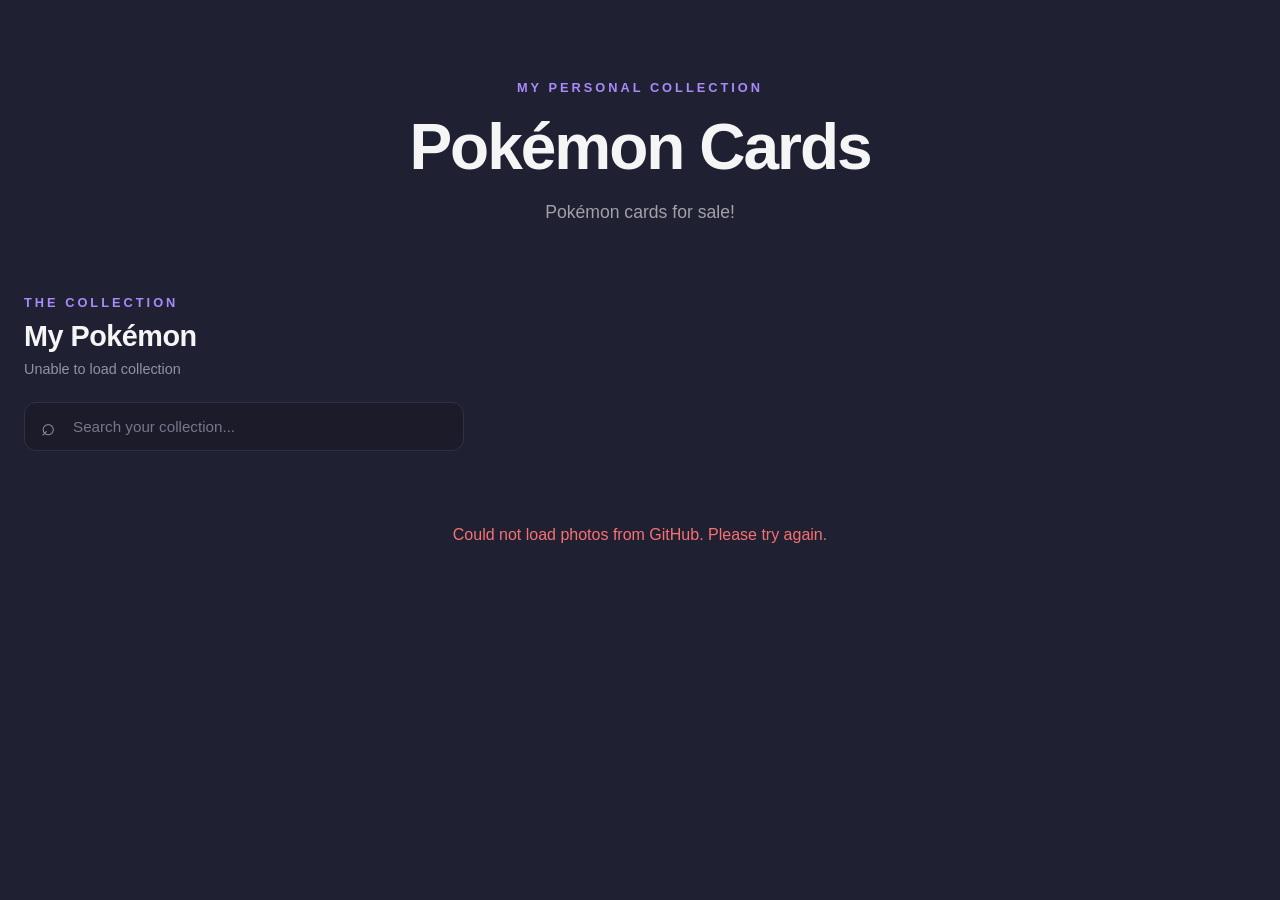
==== collection.html @ fe830762 "homepage + repairs" ====
<!DOCTYPE html>
<html lang="en">

<head>
    <meta charset="UTF-8">
    <meta name="viewport" content="width=device-width, initial-scale=1.0">

    <title>Pokémon Card Collection | Cars Shop</title>

    <link rel="stylesheet" href="css/style.css">
    <script src="js/main.js" defer></script>
</head>

<body>

    <main class="container">

        <header class="header">
            <p class="eyebrow">MY PERSONAL COLLECTION</p>
            <h1>Pokémon Cards</h1>
            <p class="subtitle">
                Pokémon cards for sale!
            </p>
        </header>

  

<section class="gallery-section">

    <div class="gallery-heading">
        <div>
            <p class="eyebrow">THE COLLECTION</p>
            <h2>My Pokémon</h2>
            <p id="gallery-count">Loading collection...</p>
        </div>
    </div>

    <div class="search-container">
        <span class="search-icon">⌕</span>
        <input
            type="search"
            id="pokemon-search"
            placeholder="Search your collection..."
            aria-label="Search Pokémon"
            autocomplete="off"
        >
    </div>

    <div
        class="gallery"
        id="pokemon-gallery"
        aria-label="Pokémon card collection"
    >
    </div>

    <p
        id="gallery-status"
        class="gallery-status"
        role="status"
        aria-live="polite"
    ></p>

</section>


    </main>

</body>
</html>
---- css/style.css ----
/* =========================
   GENERAL
========================= */

* {
    box-sizing: border-box;
}

body {
    margin: 0;
    padding: 40px 24px;
    font-family: Arial, Helvetica, sans-serif;
    background: #202033;
    color: #f5f5f5;
    min-height: 100vh;
}

/* =========================
   HEADER
========================= */

.container {
    max-width: 1400px;
    margin: 0 auto;
}

.header {
    text-align: center;
    margin: 40px 0 60px;
}

.eyebrow {
    color: #a78bfa;
    font-size: 0.8rem;
    font-weight: bold;
    letter-spacing: 3px;
}

h1 {
    font-size: clamp(2.5rem, 6vw, 4rem);
    margin: 15px 0;
    letter-spacing: -2px;
}

.subtitle {
    color: #a1a1aa;
    font-size: 1.1rem;
}

/* =========================
   GALLERY
========================= */

.gallery {
    display: grid;
    grid-template-columns: repeat(
        auto-fill,
        minmax(220px, 1fr)
    );
    gap: 40px 30px;
}

.item {
    text-align: center;
    min-width: 0;
}

/* =========================
   POKEMON CARDS
========================= */

.kaart {
    display: block;
    width: 100%;
    padding: 0;
    border: none;
    background: transparent;
    aspect-ratio: 63 / 88;
    perspective: 1200px;
    cursor: pointer;
}

.kaart-binnen {
    display: block;
    position: relative;
    width: 100%;
    height: 100%;
    transform-style: preserve-3d;
    transition: transform 0.65s ease;
}

.kaart.omgedraaid .kaart-binnen {
    transform: rotateY(180deg);
}

.kaart img {
    position: absolute;
    inset: 0;
    width: 100%;
    height: 100%;
    object-fit: contain;
    border-radius: 12px;

    backface-visibility: hidden;
    -webkit-backface-visibility: hidden;

    transition: filter 0.3s ease;
}

.kaart .back {
    transform: rotateY(180deg);
}

/* Hover effect */

.kaart:hover {
    filter: drop-shadow(0 12px 20px rgba(139, 92, 246, 0.2));
}

.kaart:focus-visible {
    outline: 3px solid #a78bfa;
    outline-offset: 5px;
    border-radius: 12px;
}

/* =========================
   POKEMON NAME
========================= */

.naam {
    margin-top: 16px;
    font-size: 1.2rem;
    font-weight: 600;
    color: #e4e4e7;
}

/* =========================
   FOOTER
========================= */

.footer {
    text-align: center;
    color: #71717a;
    font-size: 0.9rem;
    margin-top: 80px;
}

/* =========================
   MOBILE
========================= */

@media (max-width: 600px) {
    body {
        padding: 20px 16px;
    }

    .header {
        margin: 30px 0 40px;
    }

    .gallery {
        grid-template-columns: repeat(2, minmax(0, 1fr));
        gap: 30px 16px;
    }

    .naam {
        font-size: 1rem;
    }
}

/* Reduced motion accessibility */

@media (prefers-reduced-motion: reduce) {
    .kaart-binnen {
        transition: none;
    }
}


/* =========================
   DYNAMIC GALLERY
========================= */

.gallery-section {
    margin-top: 50px;
}

.gallery-heading {
    display: flex;
    justify-content: space-between;
    align-items: center;
    gap: 15px;
    margin-bottom: 30px;
}

.gallery-heading h2 {
    font-size: 1.6rem;
    margin: 0;
}

#gallery-count {
    color: #a1a1aa;
    font-size: 0.9rem;
}

.gallery-status {
    color: #a1a1aa;
    text-align: center;
    margin-top: 30px;
}

.gallery-status.error {
    color: #f87171;
}

.gallery-status:empty {
    display: none;
}


/* =========================
   PREMIUM GALLERY
========================= */

.gallery-section {
    margin-top: 60px;
}

.gallery-heading {
    display: flex;
    justify-content: space-between;
    align-items: center;
    margin-bottom: 25px;
}

.gallery-heading .eyebrow {
    margin-bottom: 10px;
}

.gallery-heading h2 {
    font-size: 1.8rem;
    margin: 0 0 8px;
    letter-spacing: -0.5px;
}

#gallery-count {
    color: #9292a5;
    font-size: 0.9rem;
    margin: 0;
}

/* SEARCH BAR */

.search-container {
    position: relative;
    max-width: 440px;
    margin-bottom: 40px;
}

.search-icon {
    position: absolute;
    left: 17px;
    top: 50%;
    transform: translateY(-50%);
    font-size: 1.5rem;
    color: #9292a5;
    pointer-events: none;
}

#pokemon-search {
    width: 100%;
    padding: 15px 18px 15px 48px;
    background: #1b1b29;
    border: 1px solid #303044;
    border-radius: 12px;
    color: #f5f5f5;
    font-size: 0.95rem;
    outline: none;
    transition: border-color 0.2s ease;
}

#pokemon-search::placeholder {
    color: #77778b;
}

#pokemon-search:focus {
    border-color: #8b5cf6;
}

/* GALLERY GRID */

.gallery {
    display: grid;
    grid-template-columns: repeat(
        auto-fill,
        minmax(220px, 1fr)
    );
    gap: 40px 30px;
}

/* NO HOVER EFFECTS */

.kaart,
.kaart img {
    transition: none !important;
}

.kaart:hover {
    filter: none !important;
    transform: none !important;
}

/* CARD NAME */

.naam {
    color: #e4e4ed;
    font-size: 1.1rem;
    font-weight: 600;
    margin-top: 15px;
}

/* STATUS */

.gallery-status {
    color: #9292a5;
    text-align: center;
    margin-top: 35px;
}

.gallery-status.error {
    color: #f87171;
}

.gallery-status:empty {
    display: none;
}

/* MOBILE */

@media (max-width: 600px) {
    .gallery-section {
        margin-top: 40px;
    }

    .gallery-heading h2 {
        font-size: 1.5rem;
    }

    .search-container {
        max-width: 100%;
        margin-bottom: 30px;
    }
}
 


/* =========================
   HOMEPAGE
========================= */

.home-page {
    min-height: 100vh;
    display: flex;
    align-items: center;
    justify-content: center;
    padding: 50px 24px;
}

.home-container {
    width: 100%;
    max-width: 1100px;
    margin: 0 auto;
}

.home-header {
    text-align: center;
    margin-bottom: 65px;
}

.home-header h1 {
    font-size: clamp(2.8rem, 7vw, 5rem);
    margin: 15px 0;
    letter-spacing: -3px;
}

.home-subtitle {
    color: #a1a1aa;
    font-size: 1.1rem;
    line-height: 1.6;
}

.home-options {
    display: grid;
    grid-template-columns: repeat(2, minmax(0, 1fr));
    gap: 25px;
}

.home-card {
    position: relative;
    display: flex;
    align-items: center;
    min-height: 300px;
    padding: 45px;
    overflow: hidden;

    text-decoration: none;
    color: #f5f5f5;

    background: linear-gradient(
        145deg,
        #292940,
        #1b1b29
    );

    border: 1px solid #38384e;
    border-radius: 20px;

    transition: border-color 0.25s ease;
}


.home-card-content {
    position: relative;
    z-index: 1;
}

.home-card-label {
    color: #a78bfa;
    font-size: 0.75rem;
    font-weight: bold;
    letter-spacing: 3px;
}

.home-card h2 {
    font-size: clamp(2rem, 4vw, 3rem);
    margin: 18px 0 12px;
    letter-spacing: -1px;
}

.home-card p {
    color: #a1a1aa;
    font-size: 1rem;
    line-height: 1.7;
    max-width: 340px;
    margin-bottom: 30px;
}

.home-card-link {
    display: inline-flex;
    align-items: center;
    gap: 12px;
    color: #c4b5fd;
    font-weight: 600;
}

.home-card-link span {
    font-size: 1.3rem;
}

.home-footer {
    margin-top: 65px;
    text-align: center;
    color: #71717a;
    font-size: 0.85rem;
}

/* HOMEPAGE MOBILE */

@media (max-width: 650px) {

    .home-page {
        padding: 40px 20px;
    }

    .home-header {
        margin-bottom: 40px;
    }

    .home-header h1 {
        letter-spacing: -2px;
    }

    .home-options {
        grid-template-columns: 1fr;
        gap: 18px;
    }

    .home-card {
        min-height: 230px;
        padding: 30px;
    }

    .home-footer {
        margin-top: 40px;
    }
}


/* =========================
   REPAIRS PAGE
========================= */

.repairs-content {
    max-width: 700px;
    margin: 0 auto;
    padding: 45px;
    text-align: center;
    background: #1b1b29;
    border: 1px solid #303044;
    border-radius: 18px;
}

.repairs-content h2 {
    font-size: 1.8rem;
    margin-bottom: 15px;
}

.repairs-content p {
    color: #a1a1aa;
    line-height: 1.7;
}

.back-home {
    display: inline-block;
    margin-top: 30px;
    color: #c4b5fd;
    text-decoration: none;
    font-weight: 600;
}

@media (max-width: 600px) {
    .repairs-content {
        padding: 30px 20px;
    }
}
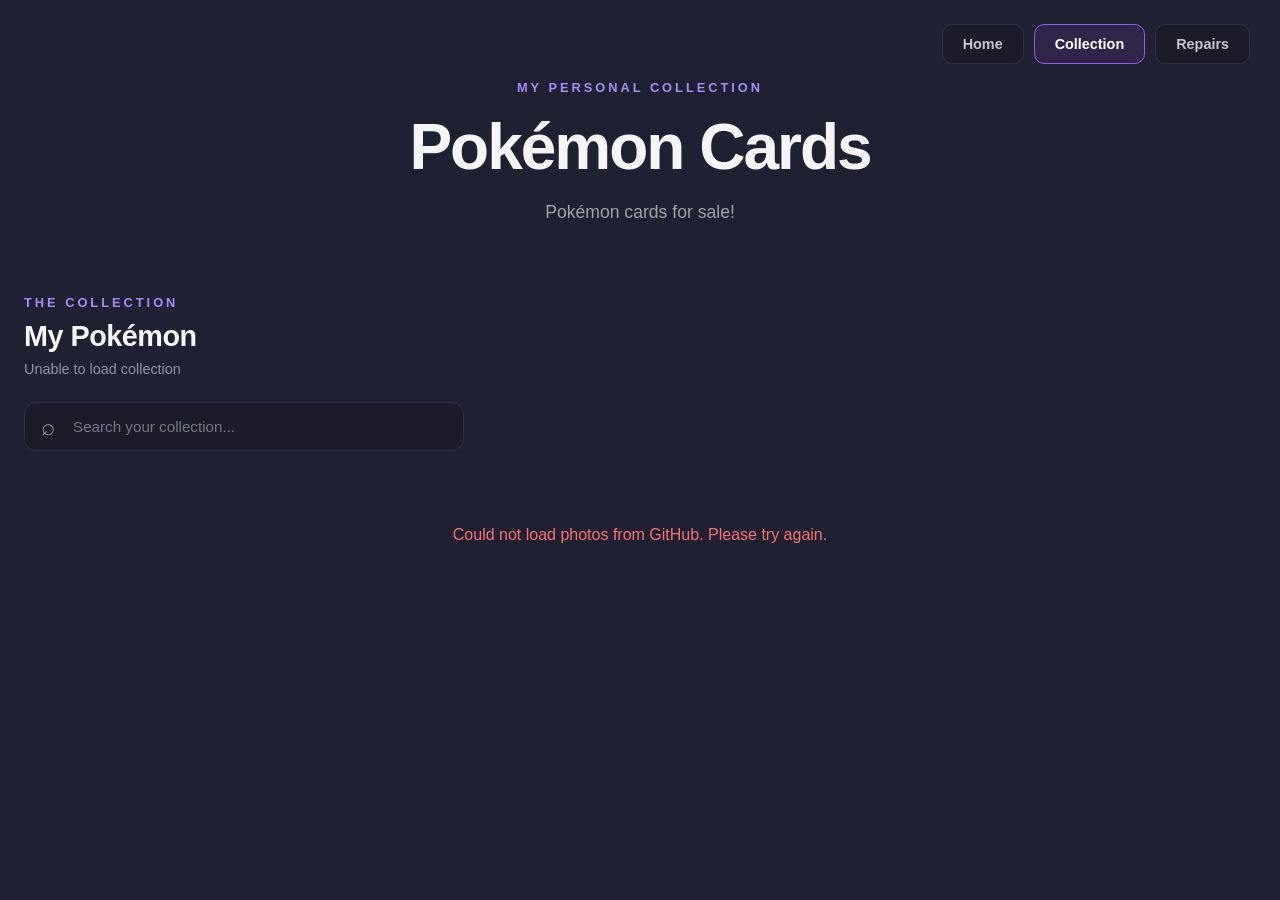
==== commit 7de81227: "added navigation" ====
--- a/collection.html
+++ b/collection.html
@@ -15,6 +15,14 @@
 <body>
 
     <main class="container">
+
+        
+<nav class="site-nav" aria-label="Main navigation">
+    <a href="index.html">Home</a>
+    <a href="collection.html" class="active" aria-current="page">Collection</a>
+    <a href="repairs.html">Repairs</a>
+</nav>
+
 
         <header class="header">
             <p class="eyebrow">MY PERSONAL COLLECTION</p>
--- a/css/style.css
+++ b/css/style.css
@@ -533,3 +533,62 @@
         padding: 30px 20px;
     }
 }
+
+
+/* =========================
+   MAIN NAVIGATION
+========================= */
+
+.site-nav {
+    position: fixed;
+    top: 24px;
+    right: 30px;
+    z-index: 1000;
+
+    display: flex;
+    justify-content: flex-end;
+    align-items: center;
+    gap: 10px;
+
+    width: auto;
+    margin: 0;
+}
+
+.site-nav a {
+    display: inline-block;
+    padding: 11px 20px;
+    color: #c4c4d4;
+    background: #1b1b29;
+    border: 1px solid #303044;
+    border-radius: 10px;
+    text-decoration: none;
+    font-size: 0.9rem;
+    font-weight: 600;
+    transition: color 0.2s ease, border-color 0.2s ease;
+}
+
+.site-nav a.active {
+    color: #ffffff;
+    background: #302449;
+    border-color: #8b5cf6;
+}
+
+.site-nav a:hover {
+    color: #ffffff;
+    border-color: #8b5cf6;
+}
+
+/* MOBILE NAVIGATION */
+
+@media (max-width: 600px) {
+    .site-nav {
+        top: 15px;
+        right: 15px;
+        gap: 6px;
+    }
+
+    .site-nav a {
+        padding: 9px 12px;
+        font-size: 0.8rem;
+    }
+}
